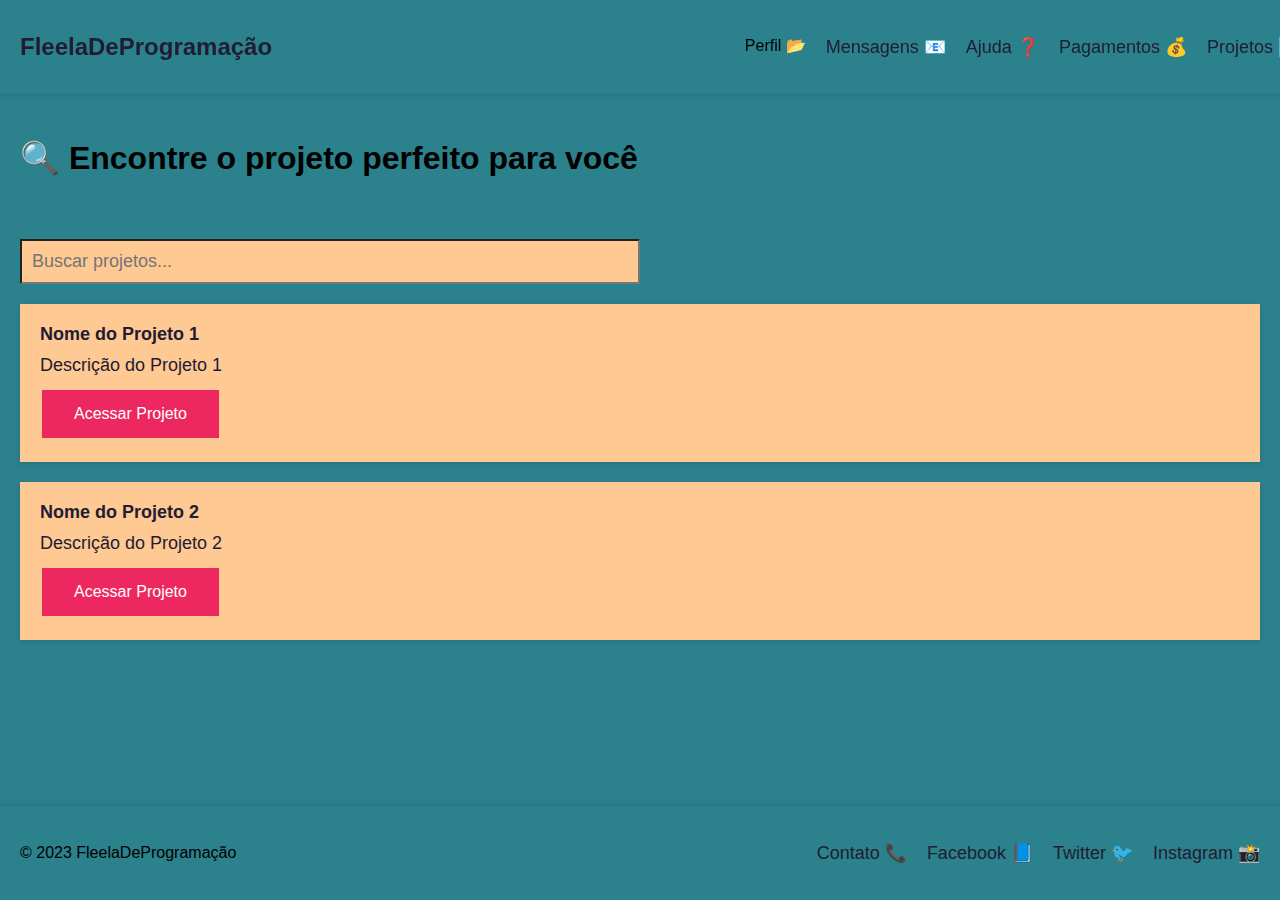
==== projetousuarioprogamador.html @ eb93de6b "subindo projeto com estrutura inicial" ====
<html lang="pt-br">
<head>
    <meta charset="UTF-8">
    <meta name="viewport" content="width=device-width, initial-scale=1.0">
    <title>Document</title>]
    <link rel="stylesheet" href="style.css">
</head>
<body>
    <div id="menu">
        <h1>FleelaDeProgramação</h1>
        <ul>
            <li class="perfil-item">
                Perfil 📂
                <div class="perfil">
                    <a href="#">Perfil do Cliente 👥</a>
                    <a href="#">Perfil do Programador 💻</a>
                </div>
            </li>
            <li><a href="#">Mensagens 📧</a></li>
            <li><a href="#">Ajuda ❓</a></li>
            <li><a href="#">Pagamentos 💰</a></li>
            <li><a href="#">Projetos 📝</a></li>
        </ul>
    </div>
    <div id="conteudo">
        <h1>🔍 Encontre o projeto perfeito para você</h1>
        <input type="text" id="busca" placeholder="Buscar projetos...">
        <div class="projeto">
            <h2>Nome do Projeto 1</h2>
            <p>Descrição do Projeto 1</p>
            <button>Acessar Projeto</button>
        </div>
        <div class="projeto">
            <h2>Nome do Projeto 2</h2>
            <p>Descrição do Projeto 2</p>
            <button>Acessar Projeto</button>
        </div>
     
    </div>
    <div id="rodape">
        <p>© 2023 FleelaDeProgramação</p>
        <ul>
            <li><a href="#">Contato 📞</a></li>
            <li><a href="#">Facebook 📘</a></li>
            <li><a href="#">Twitter 🐦</a></li>
            <li><a href="#">Instagram 📸</a></li>
        </ul>
    </div>
    <script src="">
    </script>
</body>
</html>
---- style.css ----
body {
    font-family: Arial, sans-serif;
    background-color: #2b818c; 
    margin: 0;
    padding: 0;
    display: flex;
    flex-direction: column;
    min-height: 100vh;
}

#menu {
    background-color: #2b818c;
    width: 100%;
    position: fixed;
    left: 0;
    top: 0;
    padding: 20px;
    box-shadow: 0 2px 5px 0 rgba(0, 0, 0, 0.1);
    display: flex;
    justify-content: space-between;
    align-items: center;
}

#menu h1 {
    margin: 0;
    font-size: 24px;
    color: #211c33;
}

#menu ul {
    list-style-type: none;
    padding: 0;
    display: flex;
    gap: 20px;
}

#menu ul li a {
    color: #211c33;
    text-decoration: none;
    font-size: 18px;
}

#menu .perfil {
    display: none;
    position: absolute;
    background-color: #f9f9f9;
    min-width: 160px;
    box-shadow: 0px 8px 16px 0px rgba(0,0,0,0.2);
    padding: 12px 16px;
    z-index: 1;
}

#menu .perfil a {
    color: black;
    padding: 12px 16px;
    text-decoration: none;
    display: block;
}

#menu .perfil-item:hover .perfil {
    display: block;
}

#conteudo {
    margin-top: 80px;
    padding: 20px;
    display: flex;
    flex-direction: column;
    gap: 20px;
    flex-grow: 1;
}

.projeto {
    background-color: #ffc994;
    padding: 20px;
    box-shadow: 0 2px 5px 0 rgba(0, 0, 0, 0.1);
}

.projeto h2, .projeto p {
    margin: 0 0 10px 0;
    font-size: 18px;
    color: #211c33;
}

.projeto button {
    background-color: #ed2860;
    border: none;
    color: white;
    padding: 15px 32px;
    text-align: center;
    text-decoration: none;
    display: inline-block;
    font-size: 16px;
    margin: 4px 2px;
    cursor: pointer;
}

#busca {
    margin-top: 20px;
    padding: 10px;
    font-size: 18px;
    width: 50%;
    background-color: #ffc994; /* Cor clara */
    color: #211c33;
}

#rodape {
    background-color: #2b818c;
    padding: 20px;
    box-shadow: 0 -2px 5px 0 rgba(0, 0, 0, 0.1);
    display: flex;
    justify-content: space-between;
    align-items: center;
}

#rodape ul {
    list-style-type: none;
    padding: 0;
    display: flex;
    gap: 20px;
}

#rodape ul li a {
    color: #211c33;
    text-decoration: none;
    font-size: 18px;
}
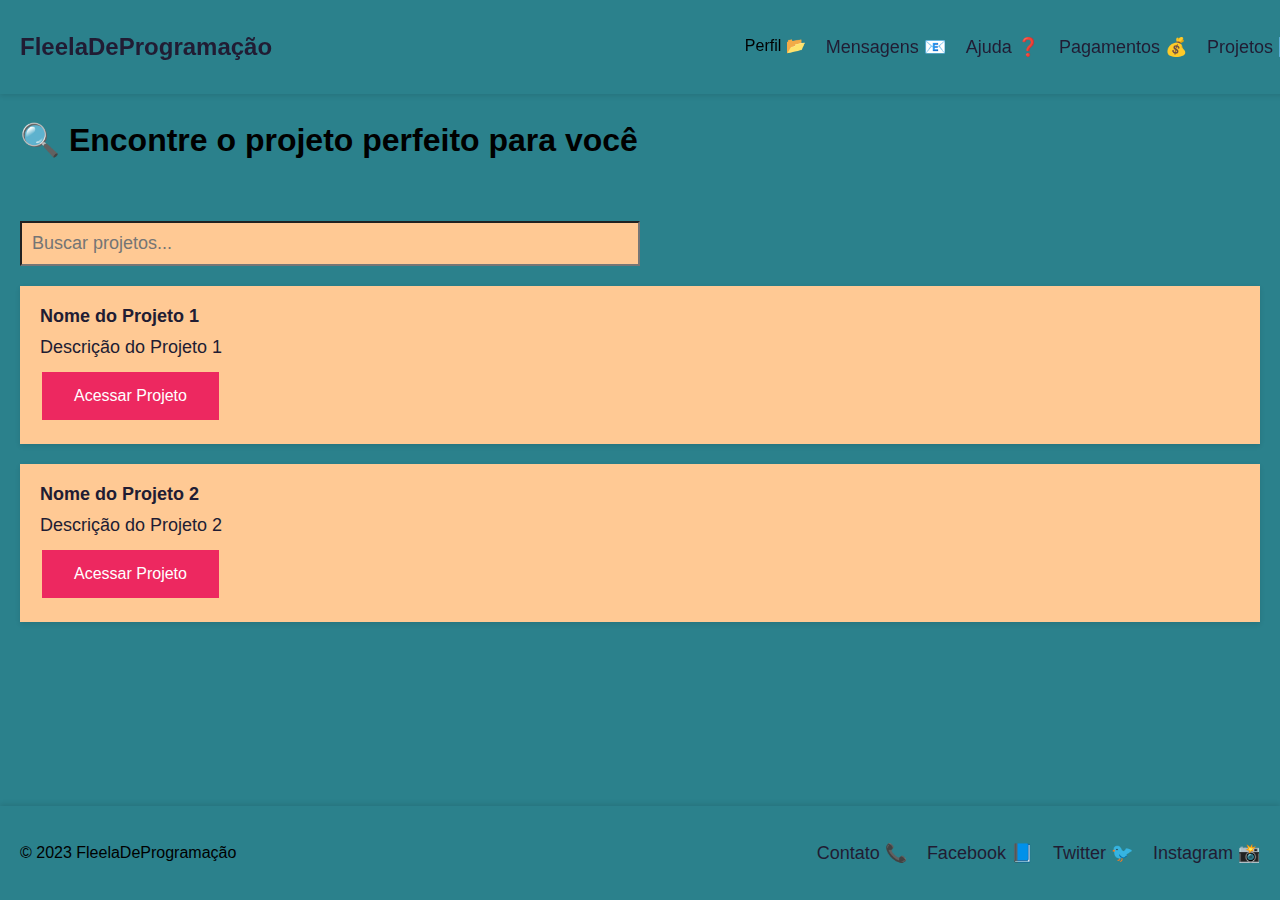
==== commit cbb62de5: "ss" ====
--- a/projetousuarioprogamador.html
+++ b/projetousuarioprogamador.html
@@ -2,7 +2,7 @@
 <head>
     <meta charset="UTF-8">
     <meta name="viewport" content="width=device-width, initial-scale=1.0">
-    <title>Document</title>]
+    <title>Document</title>
     <link rel="stylesheet" href="style.css">
 </head>
 <body>
@@ -46,7 +46,7 @@
             <li><a href="#">Instagram 📸</a></li>
         </ul>
     </div>
-    <script src="">
+    <script src="script.js">
     </script>
 </body>
 </html>